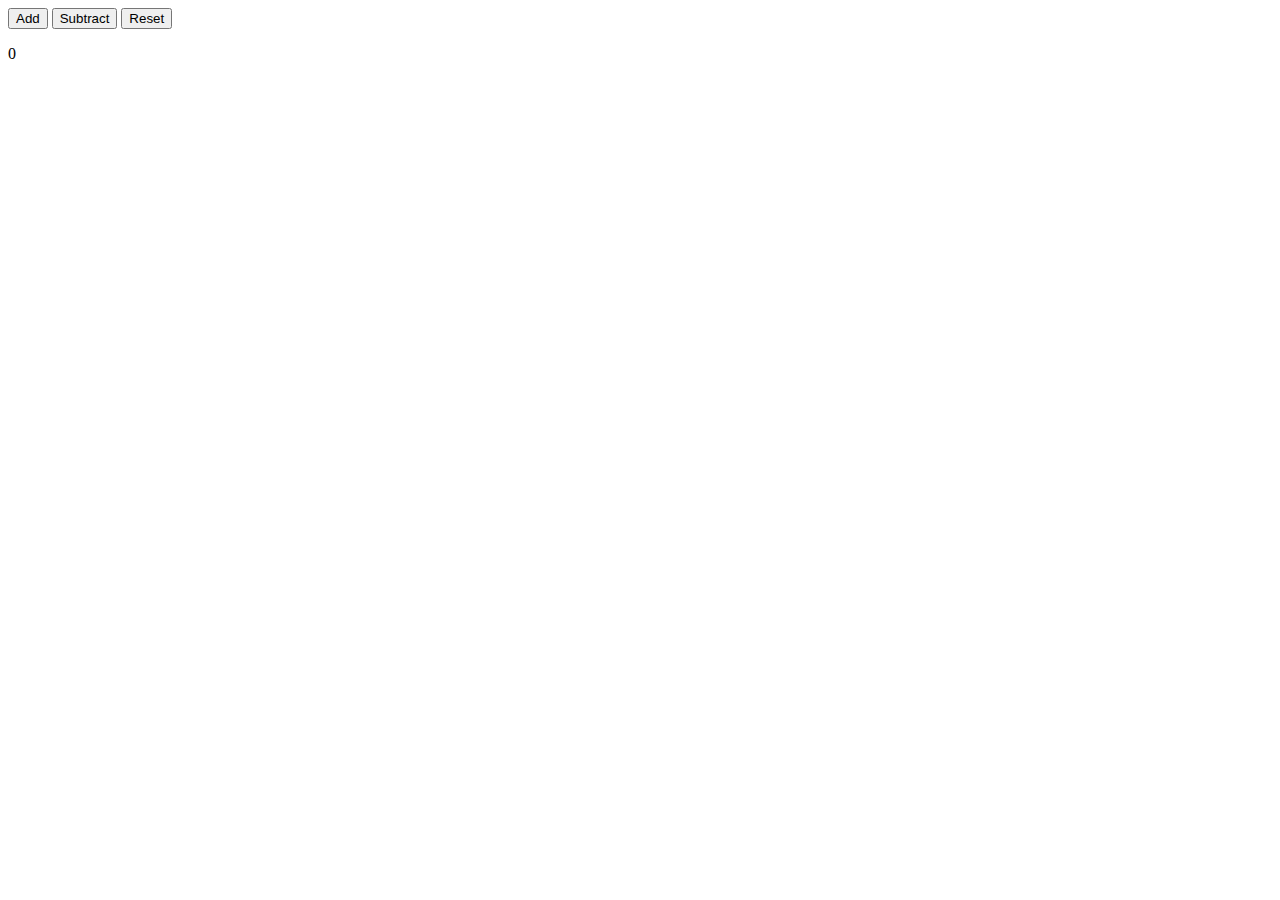
==== Button Counter/counter.html @ 9319bc8b "Create counter.html" ====
<!DOCTYPE html>
<html>
<body>

    <div> 
        <button type="button" onclick="add()">Add</button>
        <button type="button" onclick="sub()">Subtract</button>
        <button type="button" onclick="reset()">Reset</button>
        <p id="counter">0<p>
    </div>

<script>

let count  = 0;

function add() {
  count ++
  console.log(count)
  document.getElementById("counter").innerHTML = count;
}


function sub() {
  count --
  console.log(count)
  document.getElementById("counter").innerHTML = count;
}


function reset() {
  count = 0;
  console.log(count)
  document.getElementById("counter").innerHTML = count;
}
</script>

</body>
</html>
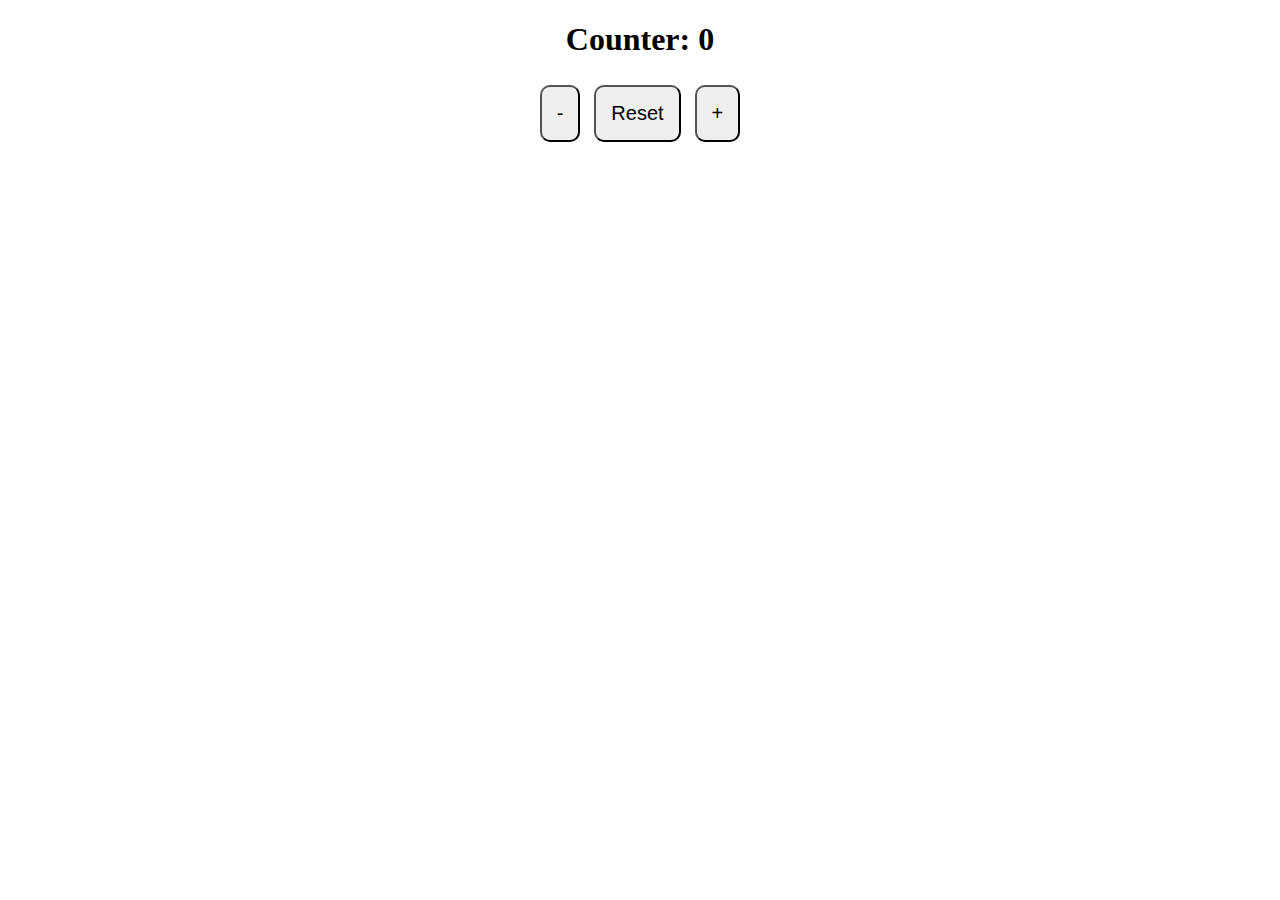
==== commit 29dc1b50: "Update counter.html" ====
--- a/Button Counter/counter.html
+++ b/Button Counter/counter.html
@@ -1,38 +1,46 @@
-<!DOCTYPE html>
+<!doctype HTML>
 <html>
-<body>
+	<head>
+		<title>Counter</title>
+		<style>
+			button {
+				padding: 15px;
+				margin: 5px;
+				font-size: 20px;
+				border-radius: 10px;
+			}
+		</style>
+	</head>
+	<body>
+		<center>
+			<h1 id="counter">Counter: 0</h1>
+			<button onclick="subtract();">-</button>
+			<button onclick="reset();">Reset</button>
+			<button onclick="add();">+</button>
+		</center>
 
-    <div> 
-        <button type="button" onclick="add()">Add</button>
-        <button type="button" onclick="sub()">Subtract</button>
-        <button type="button" onclick="reset()">Reset</button>
-        <p id="counter">0<p>
-    </div>
+		<script>
+			var counter = 0;
+			var counterElement = document.getElementById("counter");
 
-<script>
+			function reset() {
+				counter = 0;
+				updateCounter();
+			}
 
-let count  = 0;
+			function add() {
+				counter++;
+				updateCounter();
+			}
 
-function add() {
-  count ++
-  console.log(count)
-  document.getElementById("counter").innerHTML = count;
-}
+			function subtract() {
+				counter--;
+				updateCounter();
+			}
 
-
-function sub() {
-  count --
-  console.log(count)
-  document.getElementById("counter").innerHTML = count;
-}
-
-
-function reset() {
-  count = 0;
-  console.log(count)
-  document.getElementById("counter").innerHTML = count;
-}
-</script>
-
-</body>
+			function updateCounter() {
+				counterElement.innerHTML = "Counter: " + counter;
+			}
+		</script>
+	</body>
 </html>
